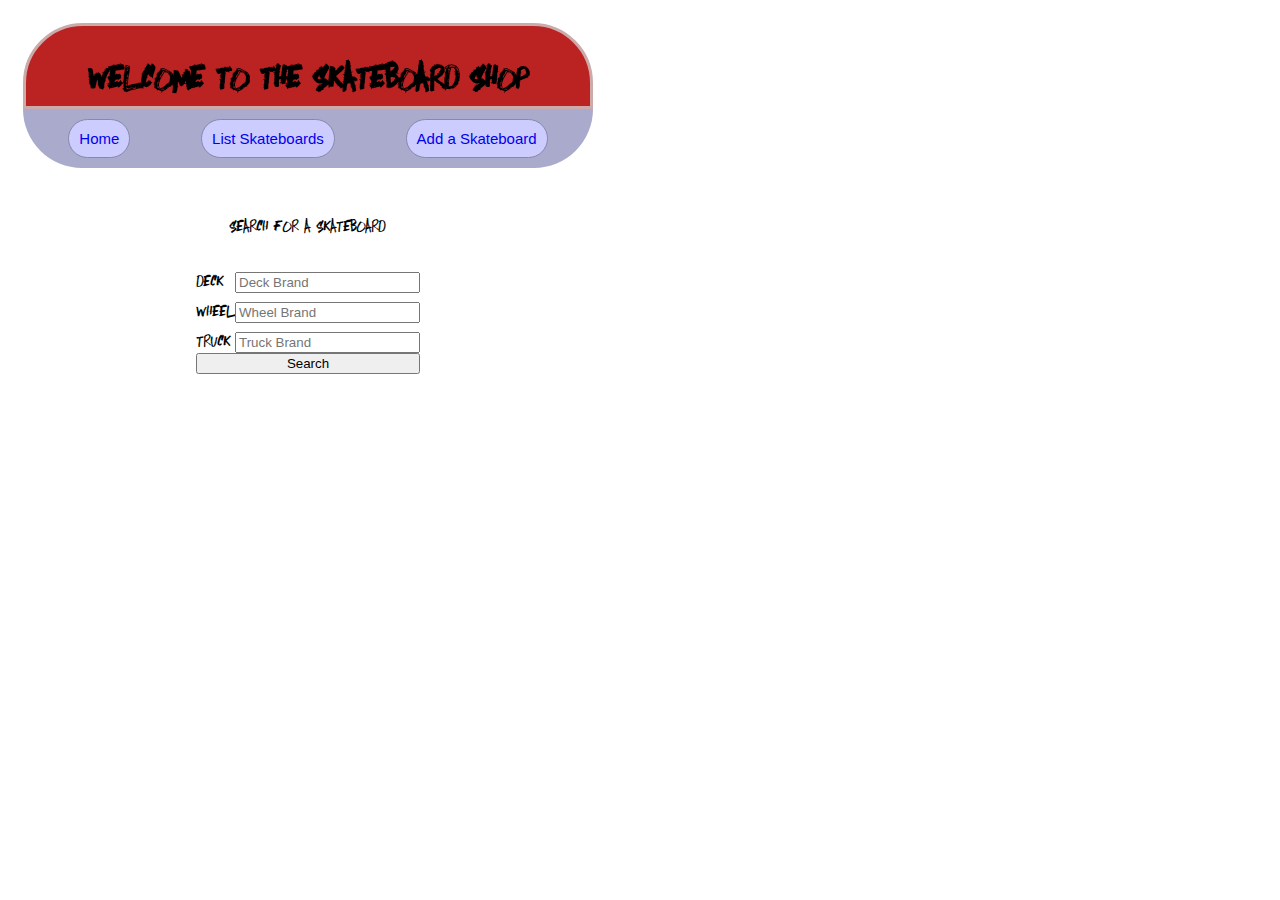
==== src/main/webapp/index.html @ d799daf2 "Added Dynamic Web Module and Tomcat support. New html and jsp pages. servlets to control navigation " ====
<!DOCTYPE html>
<html>
<head>
<meta charset="ISO-8859-1">
<link rel="stylesheet" href="skateshop.css">
<title>Skateboard Shop</title>
</head>
<body>

<h1>Welcome to the Skateboard Shop</h1>

<nav>
<a href="index.jsp">Home</a>
<a href="skatelist">List Skateboards</a>
<a href="editskate">Add a Skateboard</a>
</nav>
<form action="skatelist" method="post">
	<p class="form-title">Search for a skateboard:</p>
	<div><label for="searchdeck">Deck</label>
	<input type="text" name="searchdeck" placeholder="Deck Brand"/></div>
	<div><label for="searchwheel">Wheel</label>
	<input type="text" name="searchwheel" placeholder="Wheel Brand"/></div>
	<div><label for="searchtruck">Truck</label>
	<input type="text" name="searchtruck" placeholder="Truck Brand"/></div>
	<input type="submit" value="Search"/>
</form>

</body>
</html>
---- src/main/webapp/skateshop.css ----
@charset "ISO-8859-1";
@font-face{
	font-family: chalk;
	src: url(chalk.otf);
}
body{
	display: flex;
	flex-direction: column;
	max-width: 600px;
	font-family: chalk;
	font-size: 20px;
}
h1{
	border-radius: 60px 60px 0 0;
	border: 3px solid #ccaaaa;
	background-color: #bb2222;
	font-size: 50px;
	margin: 15px 15px 0 15px;
	padding: 15px 15px 5px 15px;
	text-align: center;
}
nav{
	display: flex;
	justify-content: space-around;
	margin: 0 15px 15px 15px;
	padding: 10px;
	background-color: #aaaacc;
	border-radius: 0 0 60px 60px;
	
}
nav a {
	margin: 0;
	padding: 10px;
	border: 1px solid #8888aa;
	border-radius: 20px;	
	text-decoration: none;
	background-color: #ccccff;
	font-family: Verdana, sans-serif;
	font-size: 15px;
}
nav a:hover {
	text-decoration: underline;
}
form {
	display: flex;
	flex-direction: column;
	max-width: 400px;
	align-self: center;
	font-size: 25px;
}
form p.form-title{
	align-self: center;
}
form div{
	display: flex;
	flex-direction: row;
	justify-content: space-between;
}
form div input{
	align-self: flex-end;
}
table, td{
	border: 1px solid black;
	padding: 3px;
	font-family: Verdana, sans-serif;
	font-size: 15px;
}
table th{
	font-family: chalk;
	font-size: 30px;
}
div.details-container{
	display: flex;
	justify-content: flex-start;
	
}
div.details-labels, div.details{
	display: flex;
	flex-direction: column;	
}
div.details-labels ul li{
	text-align: right;
}
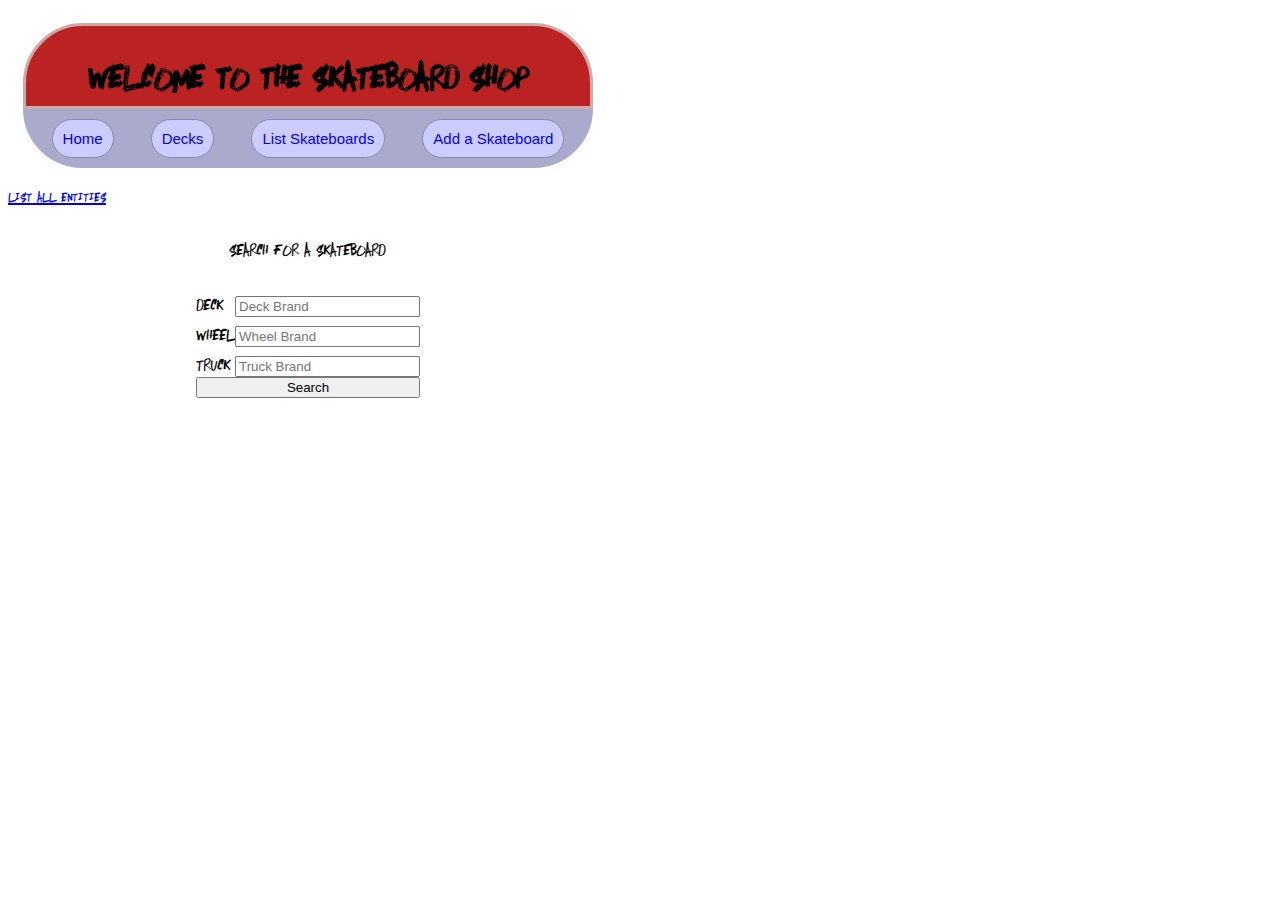
==== commit ee2c6c21: "Added Skate deck class and controllers" ====
--- a/src/main/webapp/index.html
+++ b/src/main/webapp/index.html
@@ -10,10 +10,13 @@
 <h1>Welcome to the Skateboard Shop</h1>
 
 <nav>
-<a href="index.jsp">Home</a>
+<a href="index.html">Home</a>
+<a href="deckindex.html">Decks</a>
 <a href="skatelist">List Skateboards</a>
 <a href="editskate">Add a Skateboard</a>
 </nav>
+<a href="entitylist">List all entities</a>
+
 <form action="skatelist" method="post">
 	<p class="form-title">Search for a skateboard:</p>
 	<div><label for="searchdeck">Deck</label>
